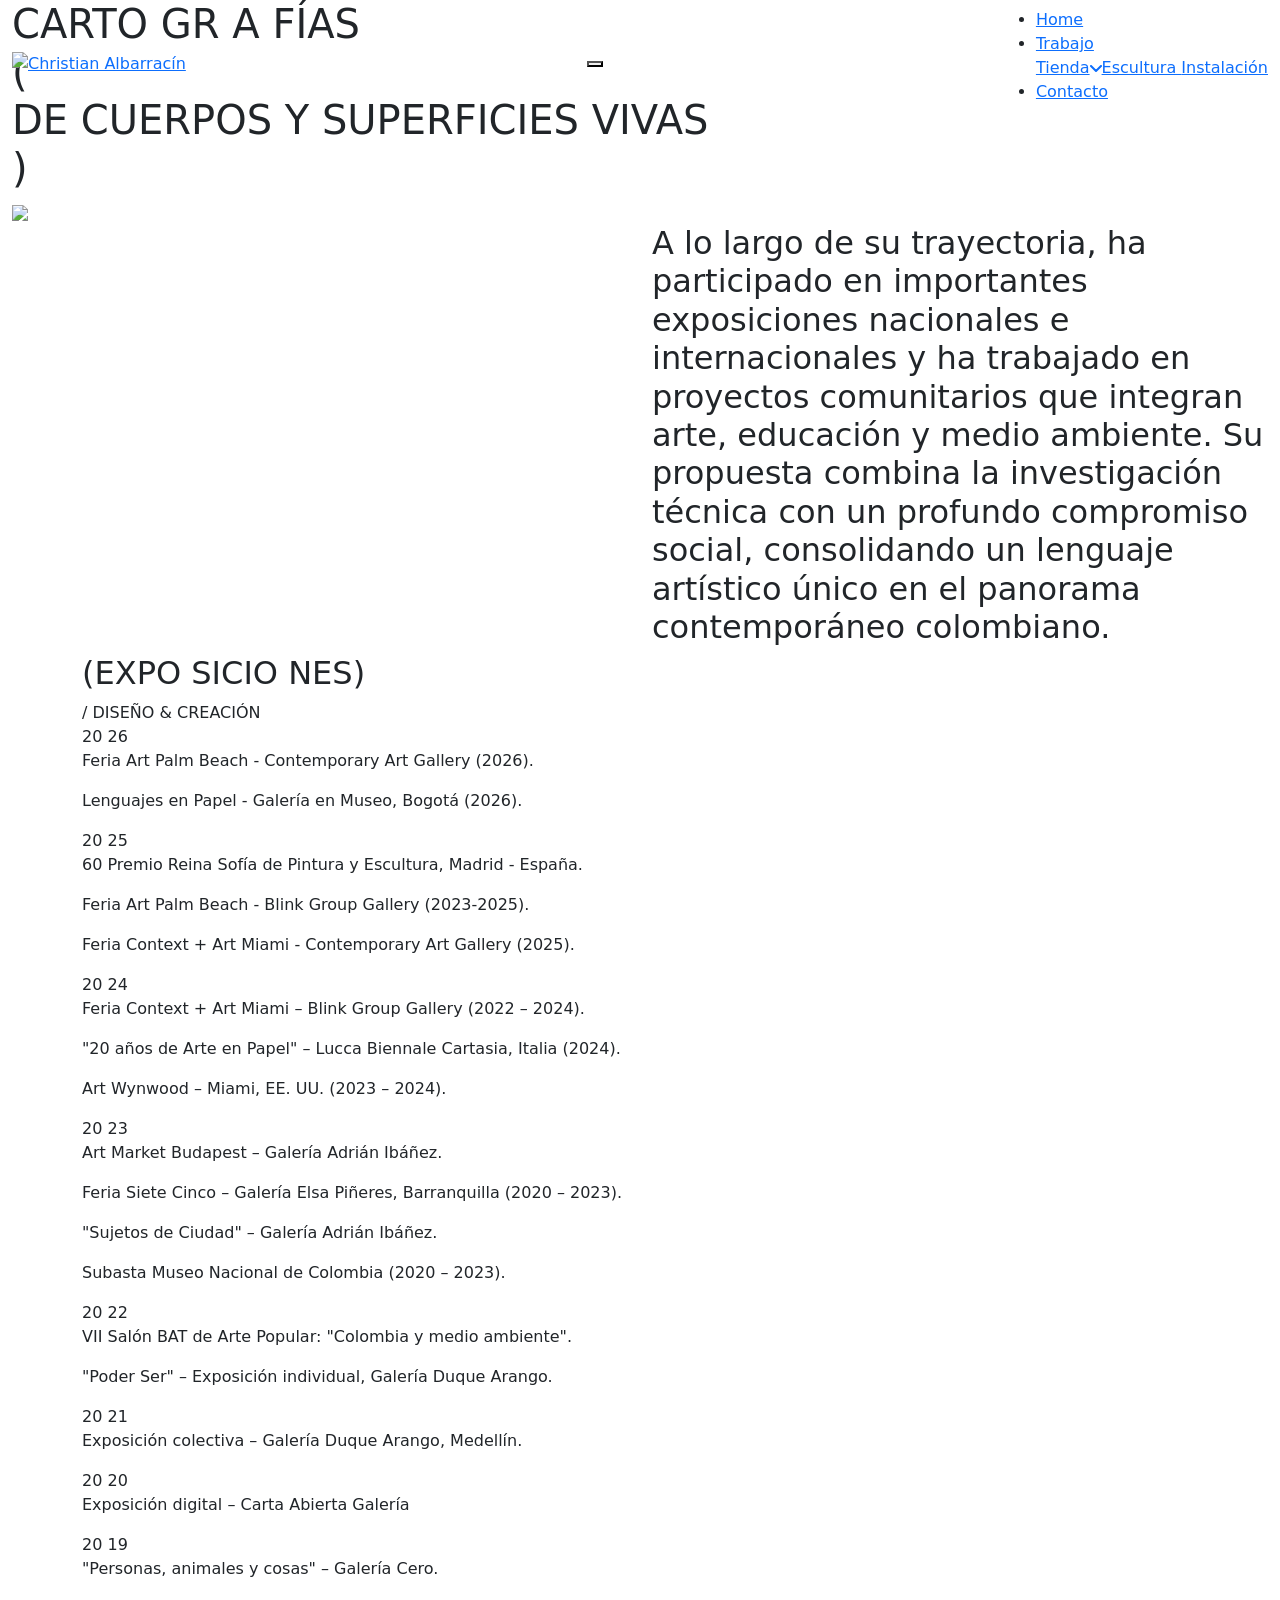
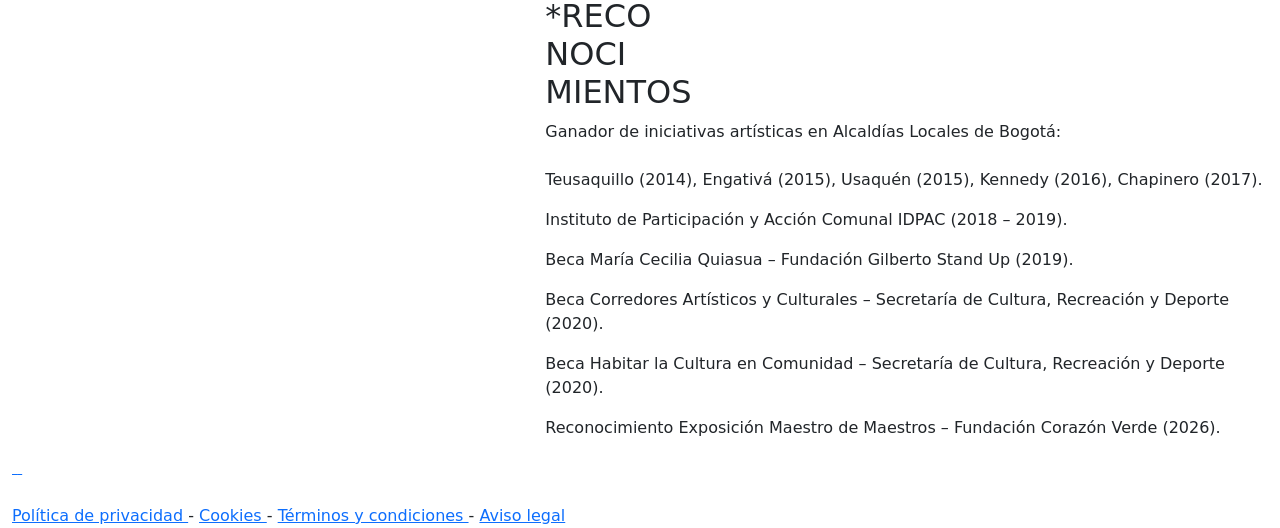
==== templates/cartografias.html @ 12078f93 "feat: website in fastapi project with API requests" ====
<!DOCTYPE html>
<html lang="es">
<head>
<meta charset="UTF-8">
<meta name="viewport" content="width=device-width, initial-scale=1.0">

<title>Christian Albarracín - cartografias</title>
 <link rel="icon" href="assets/img/logo albarracin.png" type="image/x-icon">

<link href="https://cdn.jsdelivr.net/npm/bootstrap@5.3.3/dist/css/bootstrap.min.css" rel="stylesheet">
<link rel="preconnect" href="https://fonts.googleapis.com">
<link rel="preconnect" href="https://fonts.gstatic.com" crossorigin>
<script src="https://cdn.jsdelivr.net/npm/gsap@3/dist/gsap.min.js"></script>
<script src="https://cdn.jsdelivr.net/npm/gsap@3/dist/ScrollTrigger.min.js"></script>
<link rel="stylesheet" href="https://cdn.jsdelivr.net/npm/swiper@11/swiper-bundle.min.css">
<link href="https://fonts.googleapis.com/css2?family=Anek+Gujarati:wght@100..800&display=swap" rel="stylesheet">


<link href="assets/style.css?v=3" rel="stylesheet">
</head>
<body class="page-cartografias loading">
<!-- PRELOADER -->

    <header id="header">

        <nav id="mainNav" class="navbar fixed-top">

            <div class="container-fluid">

                <!-- Logo -->

                <a href="index.html" class="navbar-logo">
                    <img
                        id="logoNav"
                        src="assets/img/logo-negro.png"
                        alt="Christian Albarracín">
                </a>

                <!-- Botón Mobile -->

                <button
                    class="menu-toggle"
                    id="menuToggle"
                    aria-label="Abrir menú">

                    <span></span>
                    <span></span>
                    <span></span>

                </button>

                <!-- Navegación -->

                <div class="nav-wrapper" id="navWrapper">

                    <ul class="nav-menu">

                        <li>
                            <a href="index.html">
                                Home
                            </a>
                        </li>

                        <li>
                            <a href="cartografias.html">
                                Trabajo
                            </a>
                        </li>

                        <!-- Mega Menu -->

                        <li class="has-mega d-flex submenu-desplegar">

                            <a
                                href="tienda.html"
                               >

                                Tienda

                              

                            </a>
                            <a href="tienda.html"  class="mega-trigger">
                                  <span class="arrow">

                                    <svg
                                        width="12"
                                        height="8"
                                        viewBox="0 0 12 8"
                                        fill="none">

                                        <path
                                            d="M1 1L6 6L11 1"
                                            stroke="currentColor"
                                            stroke-width="2"
                                            stroke-linecap="round"
                                            stroke-linejoin="round"/>

                                    </svg>

                                </span>
                            </a>

                            <div class="mega-menu">

                                <div class="mega-content">

                                    <div class="mega-column">

                                        <a href="producto.html">
                                            Escultura
                                        </a>

                                        <a href="producto.html">
                                            Instalación
                                        </a>

                                    </div>

                                </div>

                            </div>

                        </li>

                        <li>

                            <a href="contacto.html">
                                Contacto
                            </a>

                        </li>

                    </ul>

                </div>

            </div>

        </nav>

    </header>
<!-- HERO -->
 


<section id="cartografias-hero">

    <div class="container-fluid">

       <h1 class="cartografias">
    <span class="carto">CARTO</span>

    <span class="grafias">
    <span class="gr">GR</span>

    <span class="a-script">A</span>
     <span class="espacio-a"></span>

    <span class="fias">FÍAS</span>
</span>
    <div class="descripcion">
    <span class="paren">(</span>

    <div class="texto">
        <span>DE CUERPOS Y</span>
        <span>SUPERFICIES VIVAS</span>
    </div>

    <span class="paren">)</span>
</div>
</h1>
        </div>

    </div>

</section>

<section id="cartografias-intro">

    <div class="container-fluid">

        <div class="intro-image">

            <img src="assets/img/img-bg-cartografias.jpg">

        </div>

    </div>

</section>

<section id="statement" class="statement-section">

    <div class="container-fluid">

        <div class="row justify-content-end">

            <div class="col-lg-6 col-md-8 col-sm-12 statement-section-right">

                <div class="statement-content">

                <h2 class="statement-title">

                        <span>A lo largo de su trayectoria, ha participado en importantes exposiciones nacionales e internacionales y 
                            ha trabajado en proyectos comunitarios que integran arte, educación y medio ambiente. 
                            Su propuesta combina la investigación técnica con un profundo compromiso social, consolidando un
                            lenguaje artístico único en el panorama contemporáneo colombiano.
                        </span>
                       

                    </h2>

                    <div class="statement-line"></div>

                </div>

            </div>

        </div>

    </div>

</section>

<section id="exposiciones" class="expo-section">

    <div class="container">

        <!-- TITULO -->

        <div class="expo-header">

            <h2 class="expo-title">

                <span>(EXPO</span>
                <span>SICIO</span>
                <span>NES)</span>

            </h2>

            <span class="expo-category">

                / DISEÑO & CREACIÓN

            </span>

        </div>

        <!-- TIMELINE -->

        <div class="expo-timeline">

            <div class="expo-item">

                <div class="expo-year">

                    <span>20</span>
                    <span>26</span>

                </div>

                <div class="expo-content">

                    <p>
                        Feria Art Palm Beach - Contemporary Art Gallery (2026).
                    </p>

                    <p>
                        Lenguajes en Papel - Galería en Museo, Bogotá (2026).
                    </p>

                </div>

            </div>

            <div class="expo-item">

                <div class="expo-year">

                    <span>20</span>
                    <span>25</span>

                </div>

                <div class="expo-content">

                    <p>
                        60 Premio Reina Sofía de Pintura y Escultura, Madrid - España.
                    </p>

                    <p>
                        Feria Art Palm Beach - Blink Group Gallery (2023-2025).
                    </p>

                    <p>
                        Feria Context + Art Miami - Contemporary Art Gallery (2025).
                    </p>

                </div>

            </div>

            <div class="expo-item">

                <div class="expo-year">

                    <span>20</span>
                    <span>24</span>

                </div>

                <div class="expo-content">

                    <p>
                        Feria Context + Art Miami – Blink Group Gallery (2022 – 2024).
                    </p>

                    <p>
                        "20 años de Arte en Papel" – Lucca Biennale Cartasia, Italia (2024).
                    </p>

                    <p>
                        Art Wynwood – Miami, EE. UU. (2023 – 2024).
                    </p>

                </div>

            </div>

            <div class="expo-item">

                <div class="expo-year">

                    <span>20</span>
                    <span>23</span>

                </div>

                <div class="expo-content">

                    <p>
                       Art Market Budapest – Galería Adrián Ibáñez.
                    </p>

                    <p>
                       Feria Siete Cinco – Galería Elsa Piñeres, Barranquilla (2020 – 2023). 
                    </p>

                    <p>
                        "Sujetos de Ciudad" – Galería Adrián Ibáñez.
                    </p>
                    
                    <p>
                       Subasta Museo Nacional de Colombia (2020 – 2023).
                    </p>

                </div>

            </div>
            <div class="expo-item">

                <div class="expo-year">

                    <span>20</span>
                    <span>22</span>

                </div>

                <div class="expo-content">

                    <p>
                      VII Salón BAT de Arte Popular: "Colombia y medio ambiente". 
                    </p>

                    <p>
                      "Poder Ser" – Exposición individual, Galería Duque Arango.
                    </p>

                   

                </div>

            </div>

            <div class="expo-item">

                <div class="expo-year">

                    <span>20</span>
                    <span>21</span>

                </div>

                <div class="expo-content">

                    <p>
                     Exposición colectiva – Galería Duque Arango, Medellín.
                    </p>
                 

                </div>

            </div>

             <div class="expo-item">

                <div class="expo-year">

                    <span>20</span>
                    <span>20</span>

                </div>

                <div class="expo-content">

                    <p>
                    Exposición digital – Carta Abierta Galería
                    </p>
                 

                </div>

            </div>

            <div class="expo-item">

                <div class="expo-year">

                    <span>20</span>
                    <span>19</span>

                </div>

                <div class="expo-content">

                    <p>
                   "Personas, animales y cosas" – Galería Cero.
                    </p>
                 

                </div>

            </div>
            <!-- Continuar años -->

        </div>

    </div>

</section>


<section id="reconocimientos">

    <div class="container-fluid">

        <div class="row align-items-start">

            <!-- TÍTULO -->

            <div class="col-lg-5">

               

            </div>

            <!-- CONTENIDO -->

            <div class="col-lg-7">

                <div class="recognition-content">

                     <div class="recognition-heading">

                    <h2 class="recognition-title">

                        *RECO
                        <br>
                        NOCI
                        <br>
                        MIENTOS

                    </h2>

                </div>

                    <div class="recognition-item">

                        <p>
                            Ganador de iniciativas artísticas en Alcaldías Locales de Bogotá: <br><br>
                            Teusaquillo (2014), Engativá (2015), Usaquén (2015),
                            Kennedy (2016), Chapinero (2017).
                        </p>

                    </div>

                    <div class="recognition-item">

                        <p>
                            Instituto de Participación y Acción Comunal IDPAC
                            (2018 – 2019).
                        </p>

                    </div>

                    <div class="recognition-item">

                        <p>
                            Beca María Cecilia Quiasua –
                            Fundación Gilberto Stand Up (2019).
                        </p>

                    </div>

                    <div class="recognition-item">

                        <p>
                            Beca Corredores Artísticos y Culturales –
                            Secretaría de Cultura, Recreación y Deporte (2020).
                        </p>

                    </div>

                    <div class="recognition-item">

                        <p>
                            Beca Habitar la Cultura en Comunidad –
                            Secretaría de Cultura, Recreación y Deporte (2020).
                        </p>

                    </div>

                    <div class="recognition-item">

                        <p>
                            Reconocimiento Exposición Maestro de Maestros –
                            Fundación Corazón Verde (2026).
                        </p>

                    </div>

                </div>

            </div>

        </div>

    </div>

</section>




<section id="newsletter-footer">

    <div class="container-fluid">

        

        <!-- FOOTER -->

        <footer class="footer-main">

            <!-- SOCIAL -->

            <div class="footer-social">

                <a href="https://www.instagram.com/christianalbarracin.art?igsh=MWdmb3B1NnJ0aTQyZw==">
                    <i class="bi bi-instagram"> <img width="50" src="assets/img/INSTA.png" alt=""></i>
                </a>

                <a href="https://www.facebook.com/share/1PTKUYyg4p/">
                    <i class="bi bi-facebook"><img width="50" src="assets/img/FACE.png" alt=""></i>
                </a>

                <a href="#">
                    <i class="bi bi-youtube"><img width="50" src="assets/img/YT.png" alt=""></i>
                </a>

            </div>

            <!-- BRAND -->

            <div class="footer-brand">

                <img width="500" src="assets/img/name-footer-2.png" alt="">

            </div>

            <!-- LEGAL -->

            <div class="footer-legal">

                <a href="#">
                    Política de privacidad
                </a>

                <span>-</span>

                <a href="#">
                    Cookies
                </a>

                <span>-</span>

                <a href="#">
                    Términos y condiciones
                </a>

                <span>-</span>

                <a href="#">
                    Aviso legal
                </a>

            </div>

        </footer>

    </div>

</section>

<script src="https://cdn.jsdelivr.net/npm/bootstrap@5.3.3/dist/js/bootstrap.bundle.min.js"></script>
<script src="https://cdn.jsdelivr.net/npm/gsap@3/dist/ScrollTrigger.min.js"></script>
<script src="https://cdn.jsdelivr.net/npm/gsap@3/dist/gsap.min.js"></script>
<script src="https://cdn.jsdelivr.net/npm/swiper@11/swiper-bundle.min.js"></script>


<script src="assets/script.js?v=3"></script>


</body>
</html>
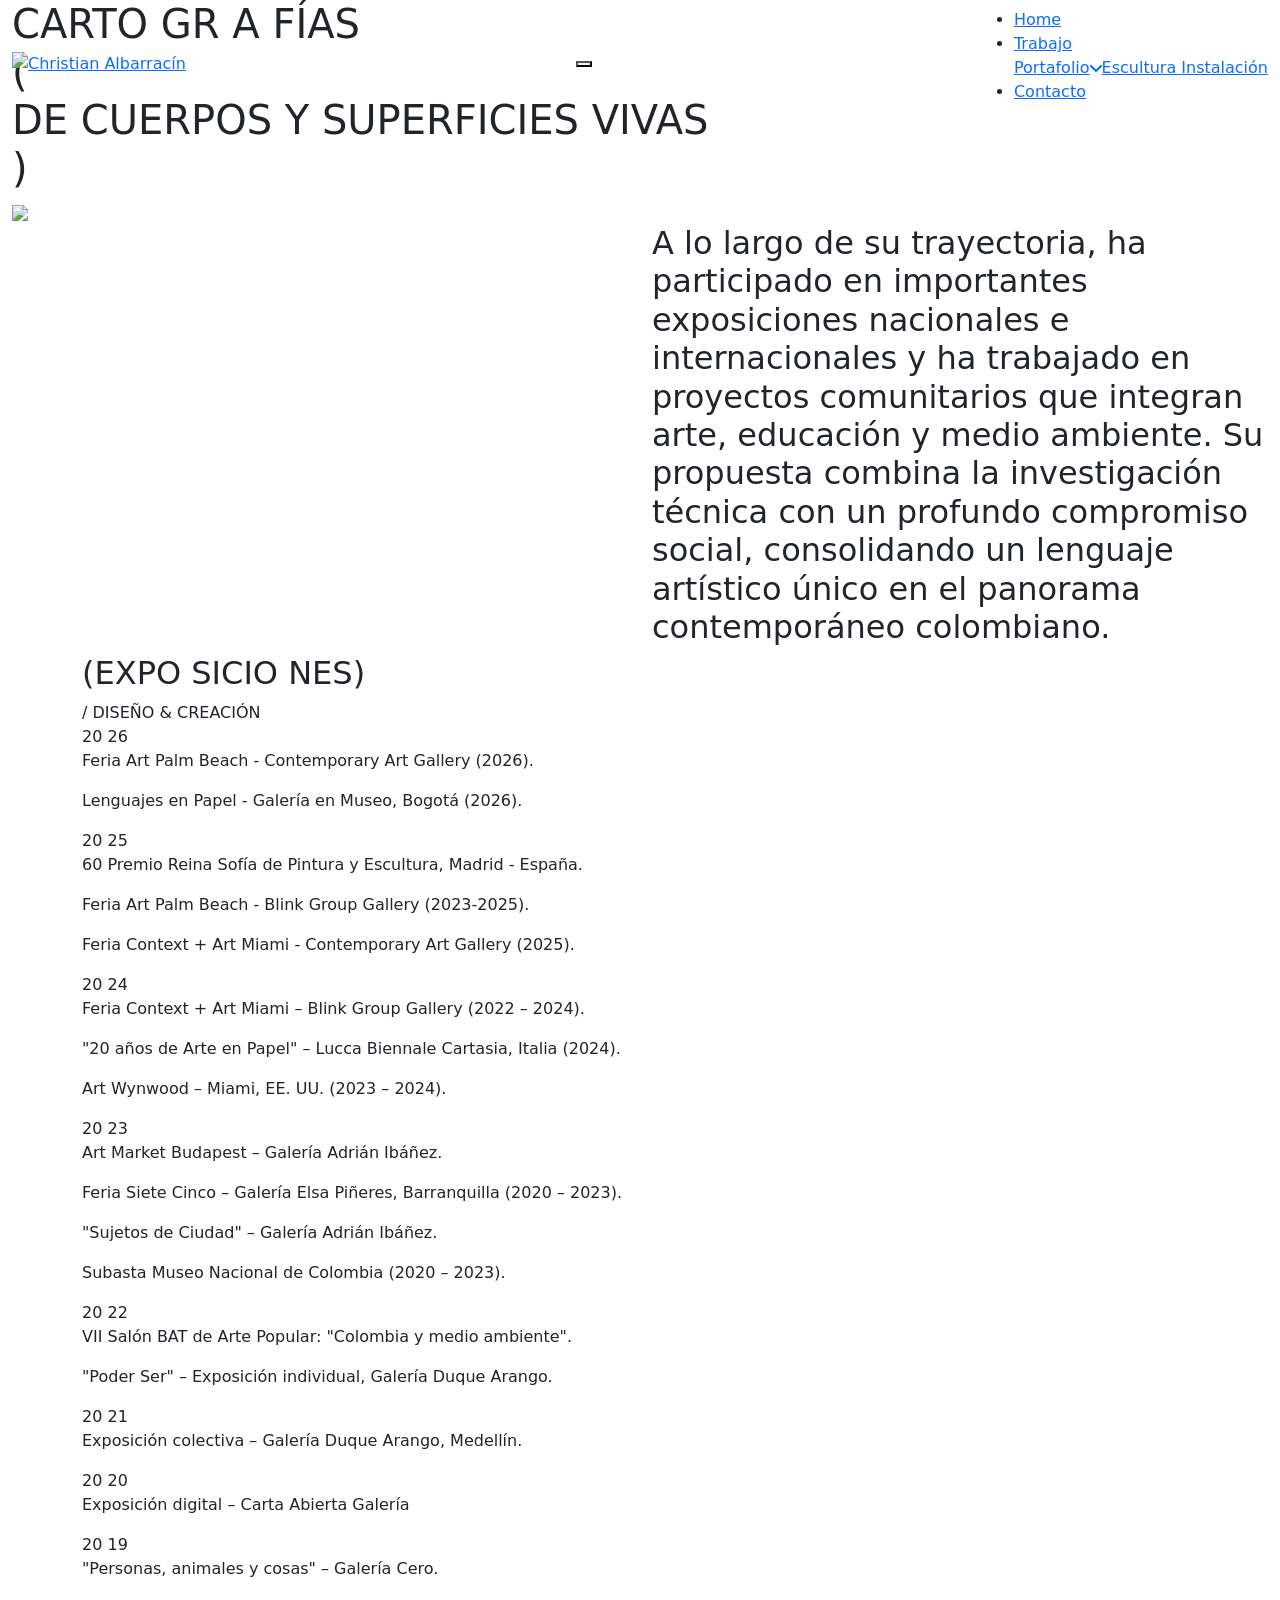
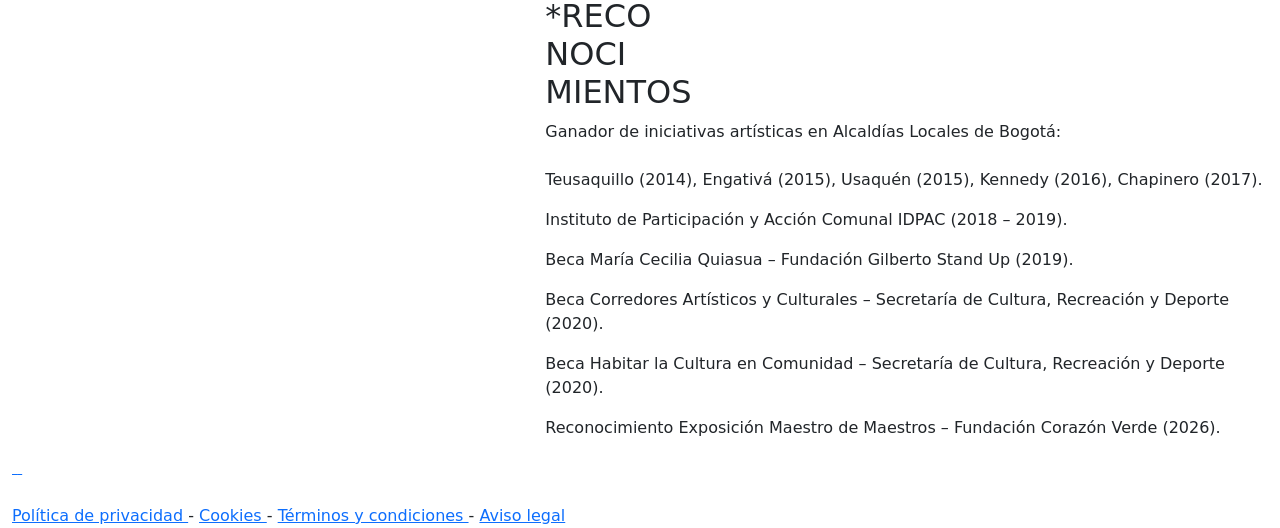
==== commit efb4c901: "feat: update front changes and fix when obra doesnt have variants" ====
--- a/templates/cartografias.html
+++ b/templates/cartografias.html
@@ -75,7 +75,7 @@
                                 href="tienda.html"
                                >
 
-                                Tienda
+                               Portafolio
 
                               
 
@@ -107,11 +107,11 @@
 
                                     <div class="mega-column">
 
-                                        <a href="producto.html">
+                                        <a href="/producto?category=escultura">
                                             Escultura
                                         </a>
 
-                                        <a href="producto.html">
+                                        <a href="/producto?category=instalacion">
                                             Instalación
                                         </a>
 
@@ -567,15 +567,15 @@
 
             <div class="footer-social">
 
-                <a href="https://www.instagram.com/christianalbarracin.art?igsh=MWdmb3B1NnJ0aTQyZw==">
+                <a href="https://www.instagram.com/christianalbarracin.art?igsh=MWdmb3B1NnJ0aTQyZw==" target="_blank">
                     <i class="bi bi-instagram"> <img width="50" src="assets/img/INSTA.png" alt=""></i>
                 </a>
 
-                <a href="https://www.facebook.com/share/1PTKUYyg4p/">
+                <a href="https://www.facebook.com/share/1PTKUYyg4p/" target="_blank">
                     <i class="bi bi-facebook"><img width="50" src="assets/img/FACE.png" alt=""></i>
                 </a>
 
-                <a href="#">
+                <a href="#" target="_blank">
                     <i class="bi bi-youtube"><img width="50" src="assets/img/YT.png" alt=""></i>
                 </a>
 
@@ -593,25 +593,25 @@
 
             <div class="footer-legal">
 
-                <a href="#">
+                <a href="legales.html#politica-de-privacidad" target="_blank">
                     Política de privacidad
                 </a>
 
                 <span>-</span>
 
-                <a href="#">
+                <a href="legales.html#politica-de-cookies" target="_blank">
                     Cookies
                 </a>
 
                 <span>-</span>
 
-                <a href="#">
+                <a href="legales.html#terminos-y-condiciones" target="_blank">
                     Términos y condiciones
                 </a>
 
                 <span>-</span>
 
-                <a href="#">
+                <a href="legales.html#aviso-legal" target="_blank">
                     Aviso legal
                 </a>
 
